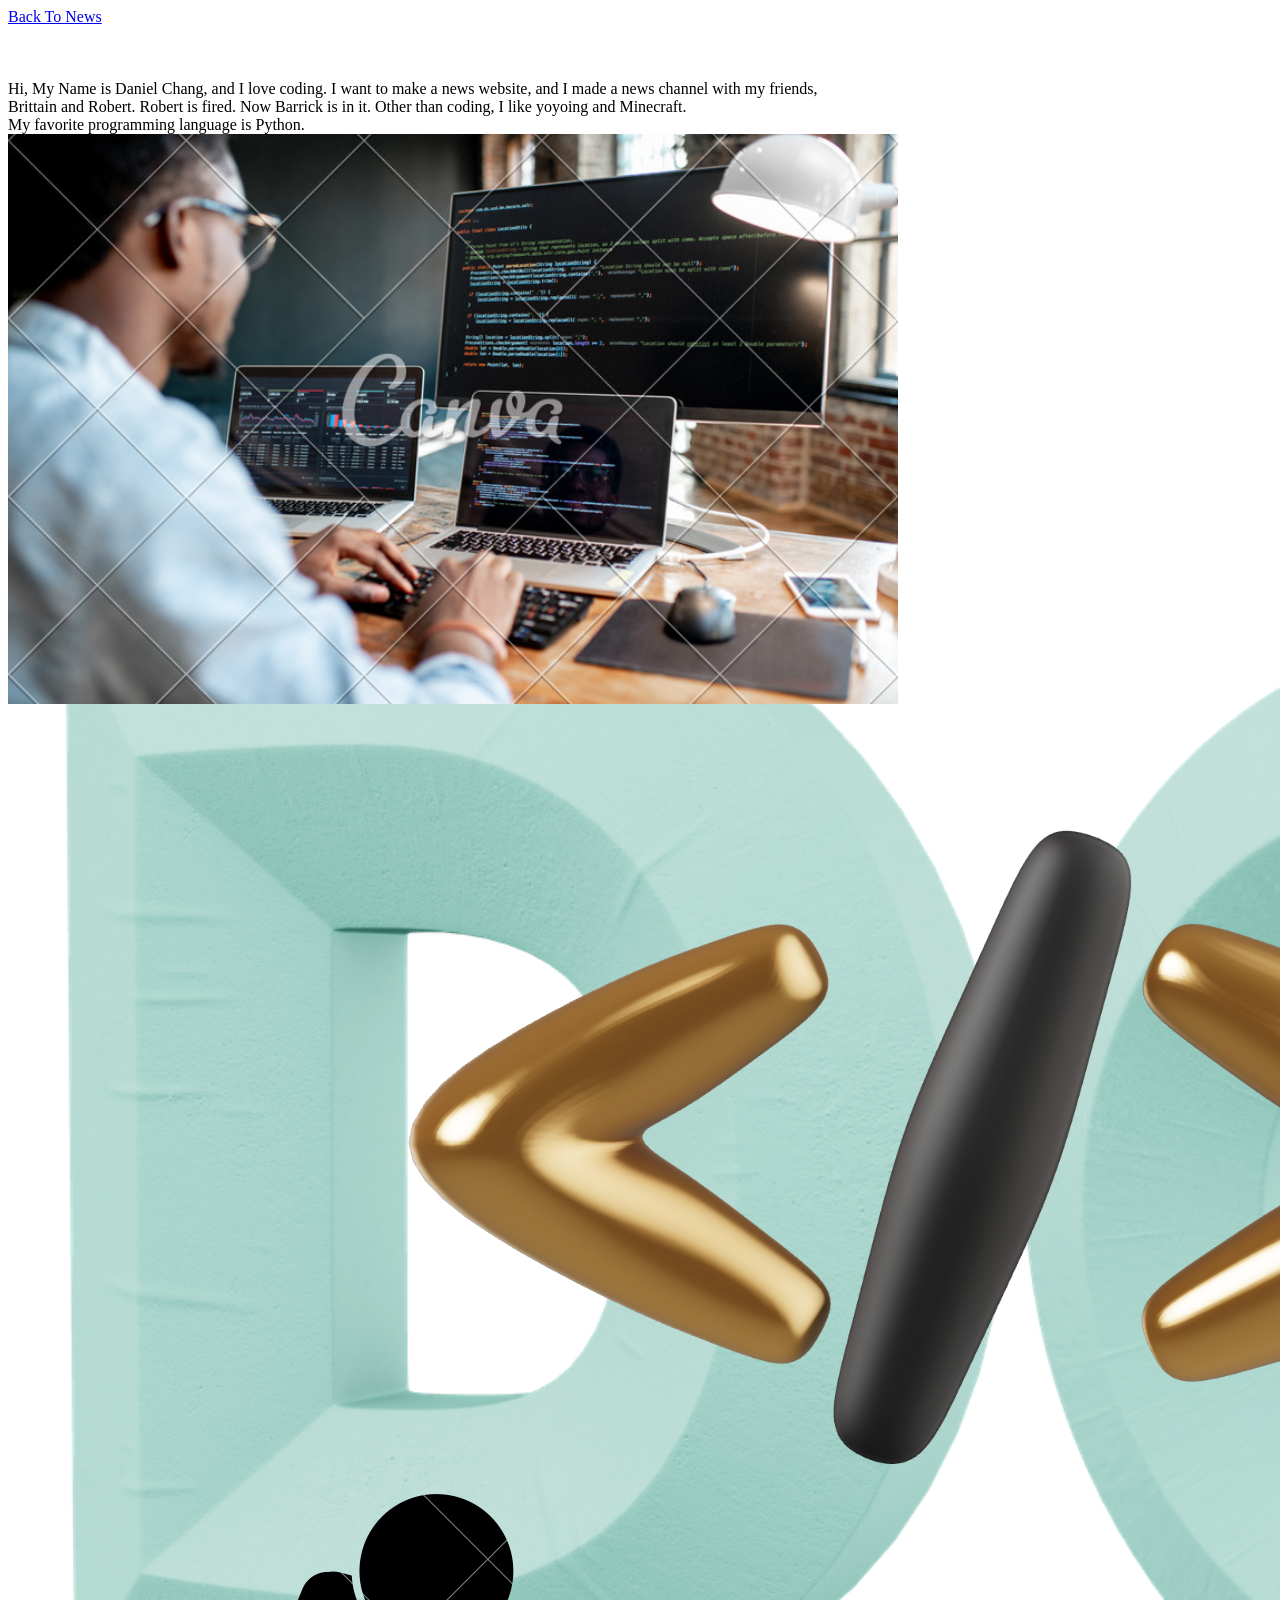
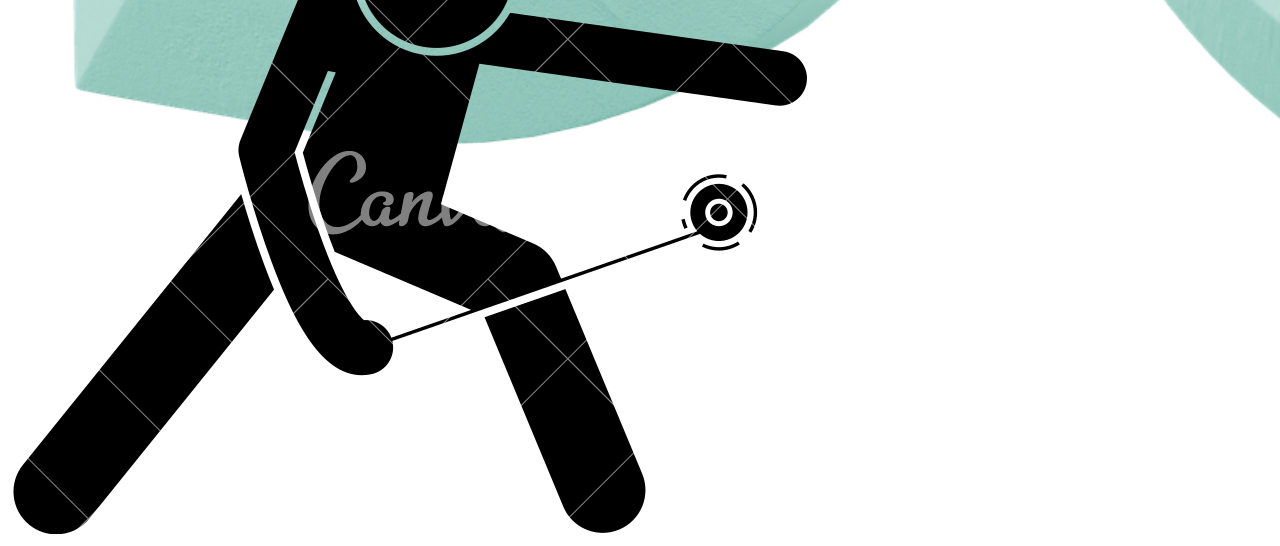
==== index.html @ dad88cb5 "Rename ProfilePage.html to index.html" ====
<!DOCTYPE html>
  <html>
    <head><title>Profile Page</title></head>
    <body>
      <div id="Dprofile">
    <a href="https://yoyoguy100.github.io/Yourmom.com/">Back To News</a>
    <br><br><br><br>
    Hi, My Name is Daniel Chang, and I love coding. I want to make a news website, and I made a news channel with my friends,
    <br>Brittain and Robert. Robert is fired. Now Barrick is in it. Other than coding, I like yoyoing and Minecraft.
    <br>My favorite programming language is Python. <img src="images/Danielprofilelogo.png" width="2000" height="2000"> 
      </div>    
    </body>
  </html>
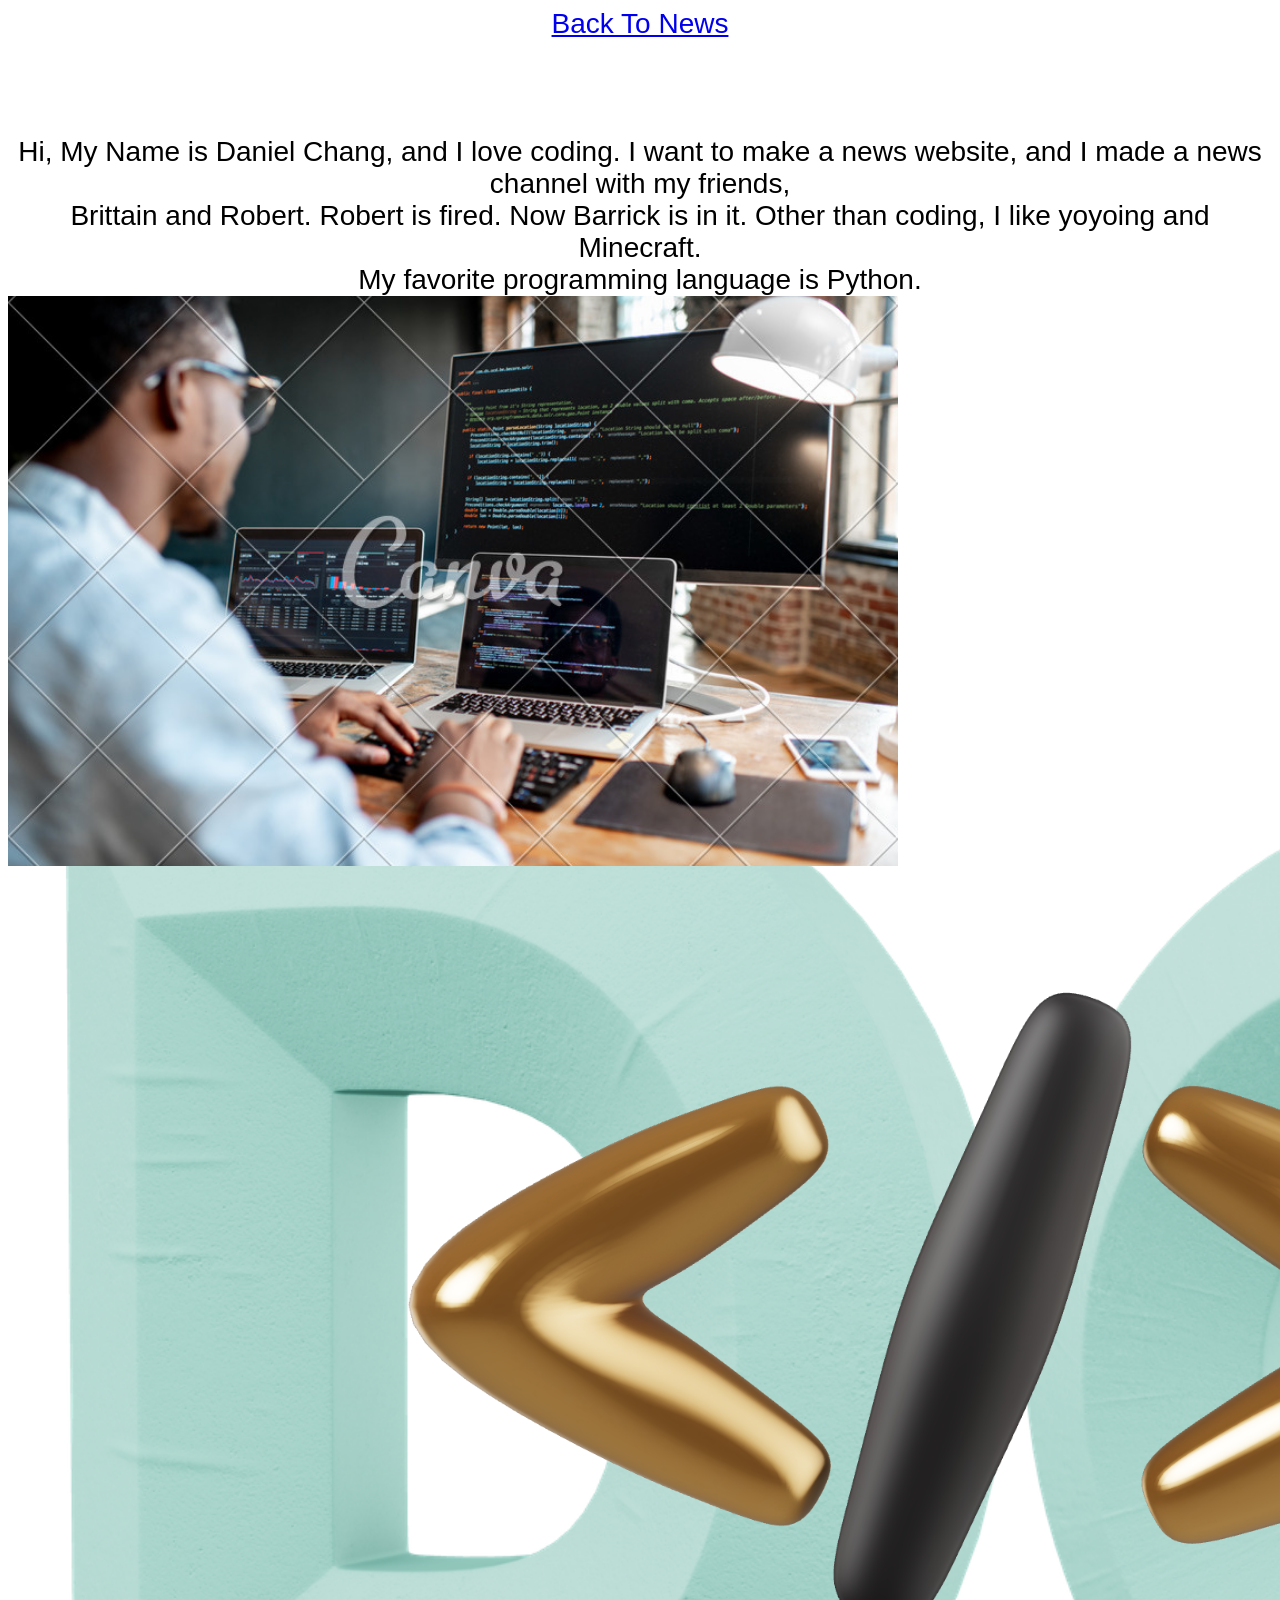
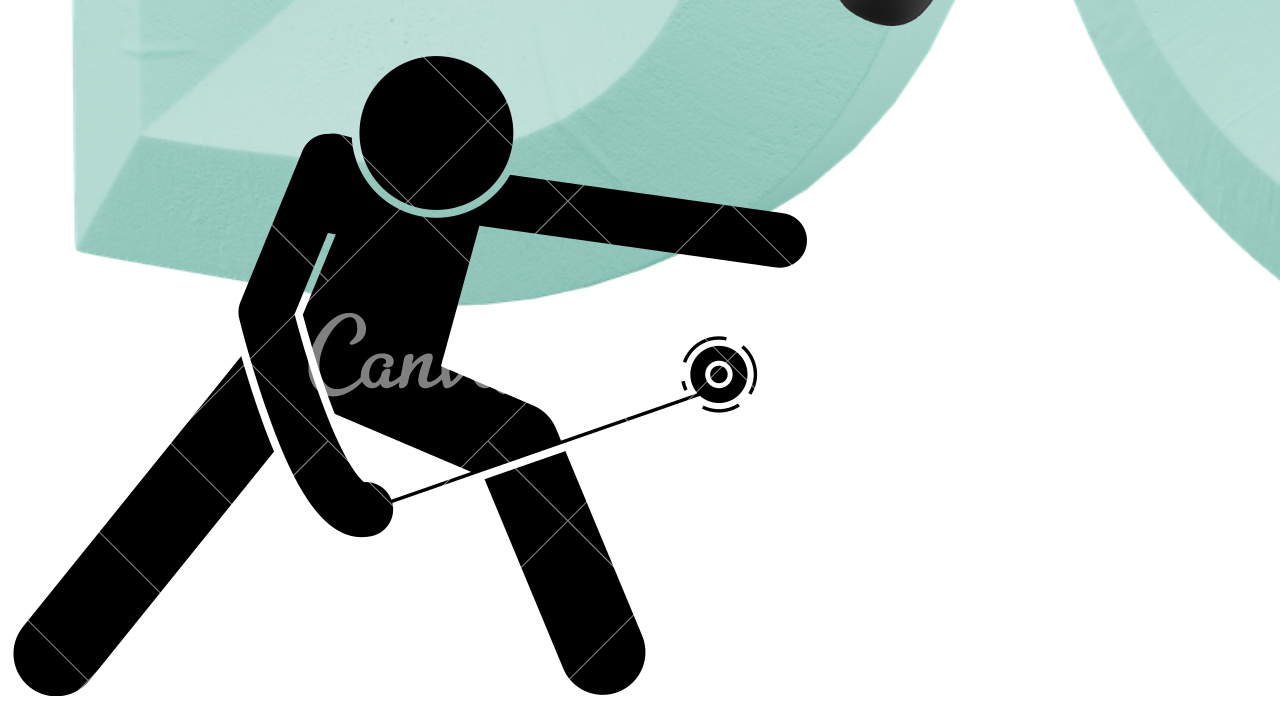
==== commit 3fe1558f: "Update index.html" ====
--- a/index.html
+++ b/index.html
@@ -1,6 +1,9 @@
 <!DOCTYPE html>
   <html>
-    <head><title>Profile Page</title></head>
+    <head>
+      <link rel="stylesheet" href="style.css">
+      <title>Profile Page</title>
+    </head>
     <body>
       <div id="Dprofile">
     <a href="https://yoyoguy100.github.io/Yourmom.com/">Back To News</a>
--- a/style.css
+++ b/style.css
@@ -0,0 +1,5 @@
+#Dprofile {
+  font-family: arial;
+  font-size: 28px;
+  text-align: center;
+}
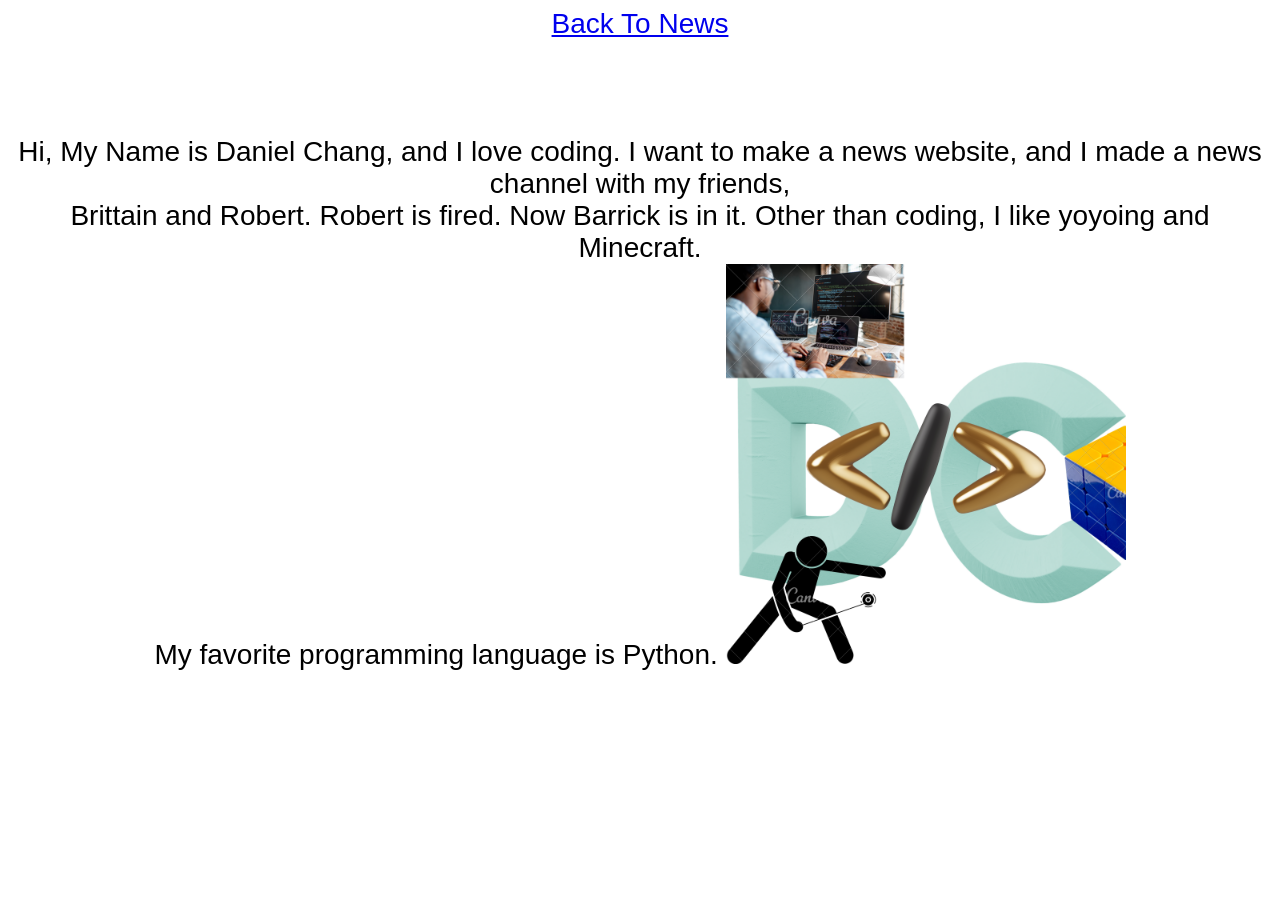
==== commit 824308a0: "Adjust profile logo size in index.html Updated image dimensions for profile logo." ====
--- a/index.html
+++ b/index.html
@@ -10,7 +10,7 @@
     <br><br><br><br>
     Hi, My Name is Daniel Chang, and I love coding. I want to make a news website, and I made a news channel with my friends,
     <br>Brittain and Robert. Robert is fired. Now Barrick is in it. Other than coding, I like yoyoing and Minecraft.
-    <br>My favorite programming language is Python. <img src="images/Danielprofilelogo.png" width="2000" height="2000"> 
+    <br>My favorite programming language is Python. <img src="images/Danielprofilelogo.png" width="400" height="400"> 
       </div>    
     </body>
   </html>
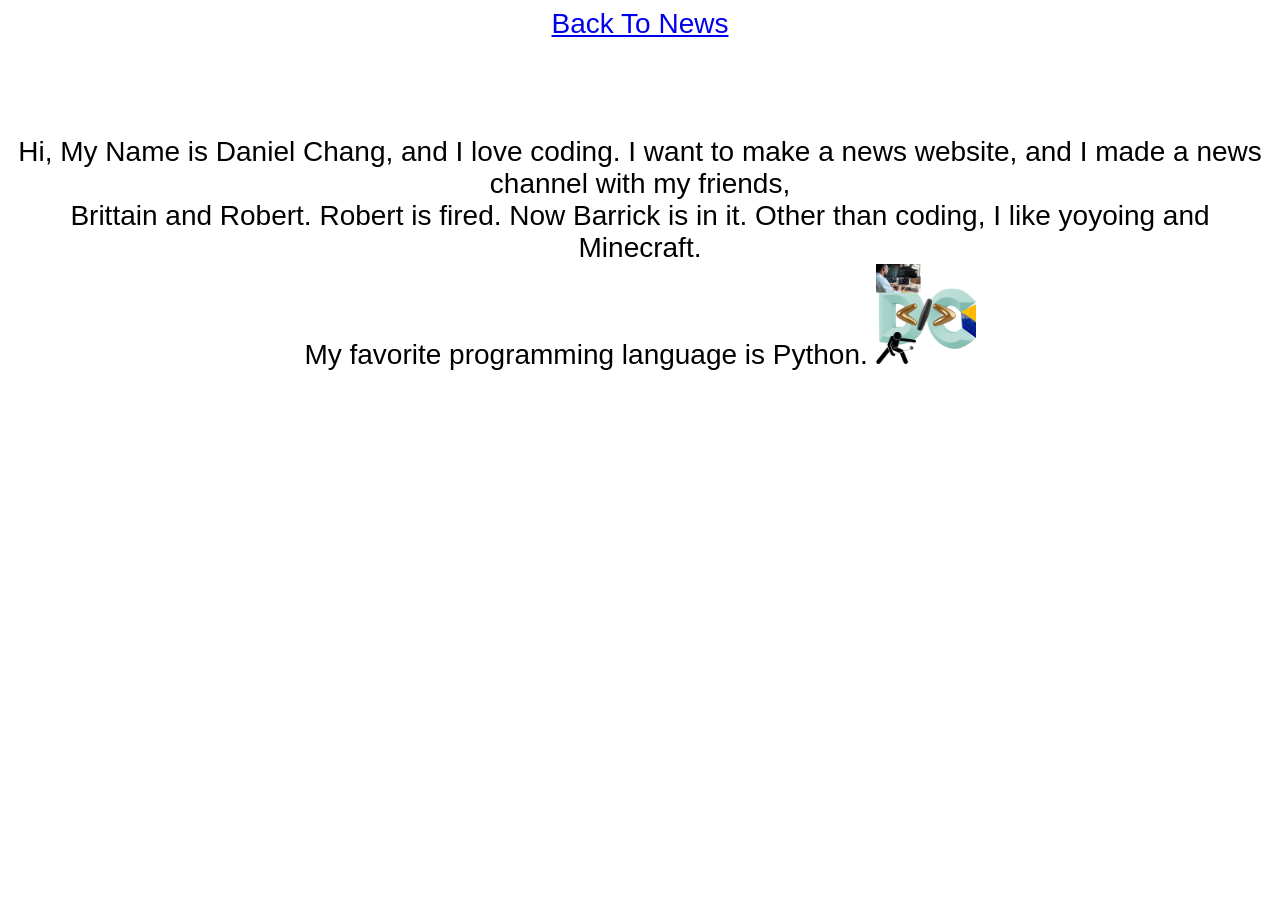
==== commit 05fc213d: "Resize profile image in index.html Updated profile image size in index.html" ====
--- a/index.html
+++ b/index.html
@@ -10,7 +10,7 @@
     <br><br><br><br>
     Hi, My Name is Daniel Chang, and I love coding. I want to make a news website, and I made a news channel with my friends,
     <br>Brittain and Robert. Robert is fired. Now Barrick is in it. Other than coding, I like yoyoing and Minecraft.
-    <br>My favorite programming language is Python. <img src="images/Danielprofilelogo.png" width="400" height="400"> 
+    <br>My favorite programming language is Python. <img src="images/Danielprofilelogo.png" width="100" height="100"> 
       </div>    
     </body>
   </html>
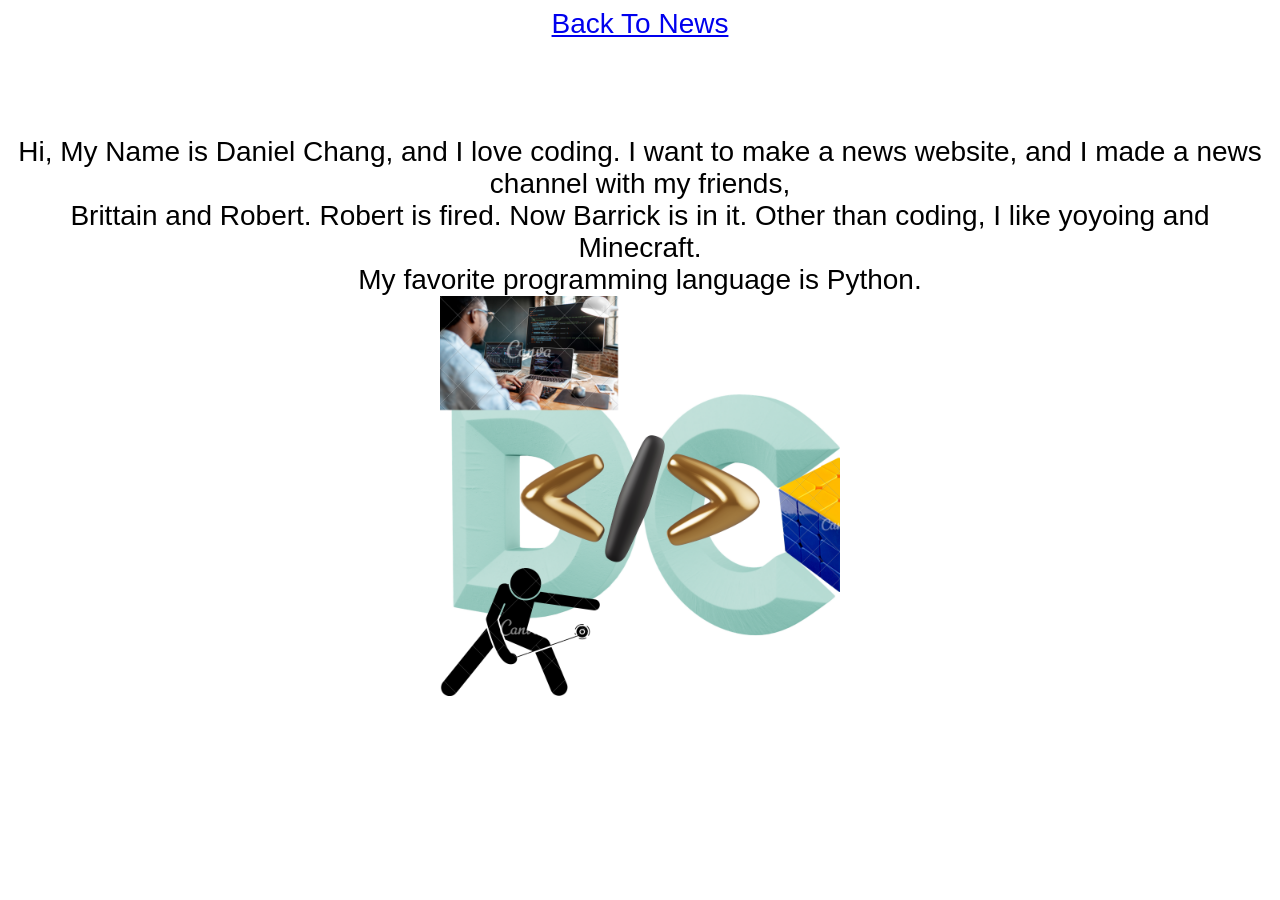
==== commit 1f0b4792: "Change profile logo size in index.html Updated image size for Daniel's profile logo." ====
--- a/index.html
+++ b/index.html
@@ -10,7 +10,8 @@
     <br><br><br><br>
     Hi, My Name is Daniel Chang, and I love coding. I want to make a news website, and I made a news channel with my friends,
     <br>Brittain and Robert. Robert is fired. Now Barrick is in it. Other than coding, I like yoyoing and Minecraft.
-    <br>My favorite programming language is Python. <img src="images/Danielprofilelogo.png" width="100" height="100"> 
+    <br>My favorite programming language is Python. <br>
+        <img src="images/Danielprofilelogo.png" width="400" height="400"> 
       </div>    
     </body>
   </html>
